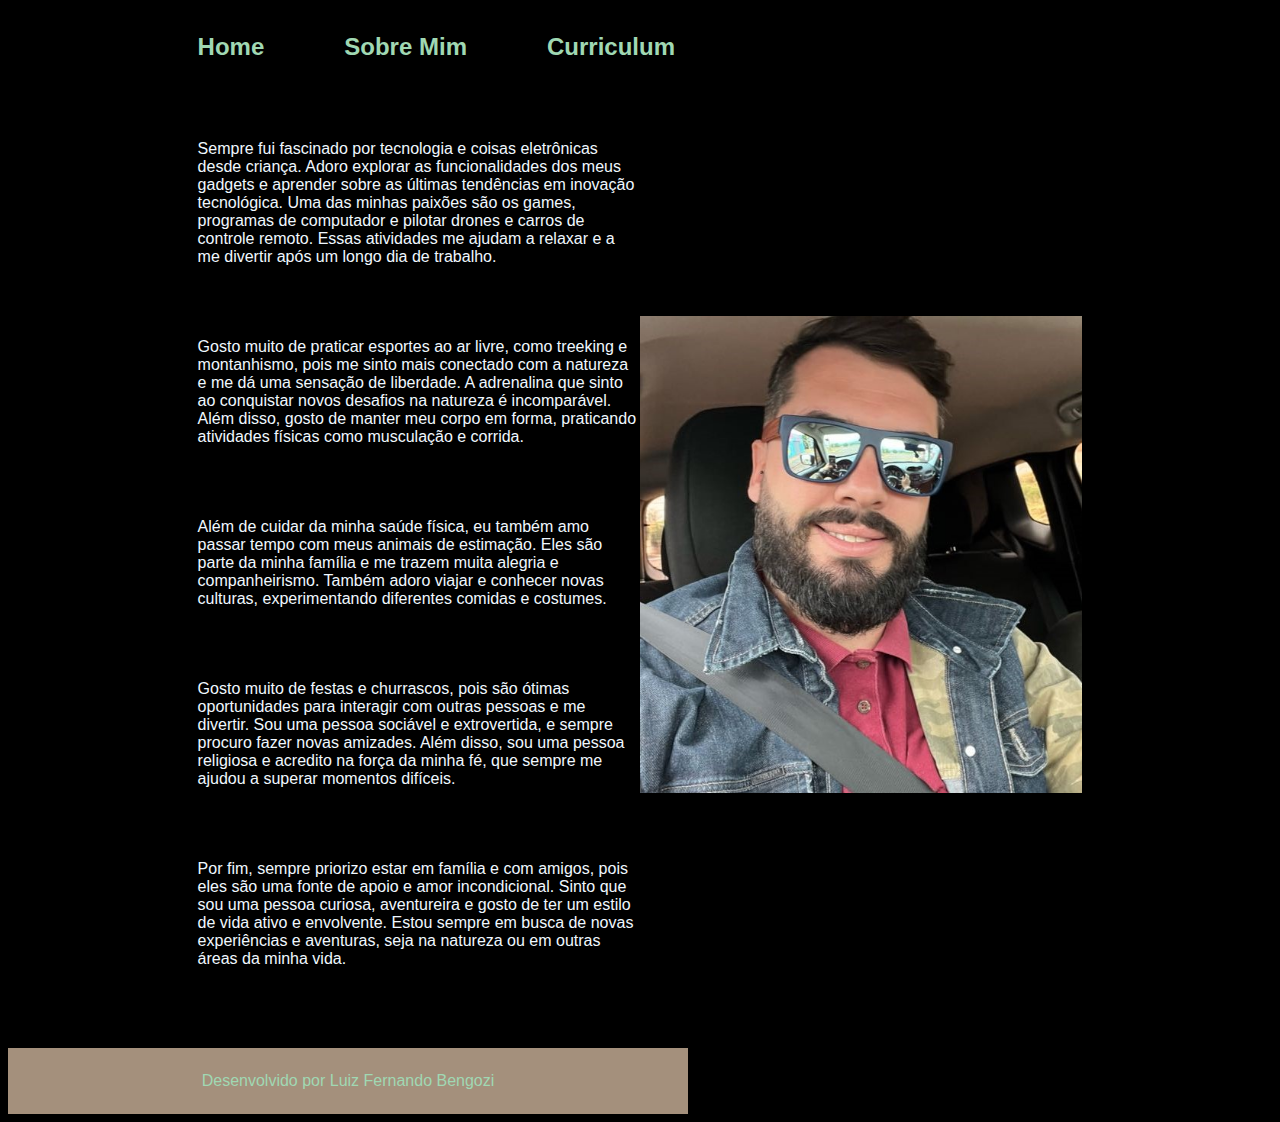
==== about.html @ 2db86eae "Add files via upload" ====
<!DOCTYPE html>
<html lang="pt-br">
<head>
    <meta charset="UTF-8">
    <meta http-equiv="X-UA-Compatible" content="IE=edge">
    <meta name="viewport" content="width=device-width, initial-scale=1.0">
    <title>Sobre Mim</title>
    <link rel="stylesheet" href="/style/style.css">
</head>
<body>
    <header class="cabecalho">
        <nav class="cabecalho__menu">
            <a class="cabecalho__menu__link" href="index.html">Home</a>
            <a class="cabecalho__menu__link" href="about.html">Sobre Mim</a>
            <a class="cabecalho__menu__link" href="about2.html">Curriculum</a>
        </nav>
    </header>
    
    <main class="apresentacao">
        <section class="apresentacao__conteudo">
        <!-- <h1c class="apresentacao__conteudo__titulo"> Sobre Mim </h1> -->
        <p class="apresentacao__conteudo__texto">Sempre fui fascinado por tecnologia e coisas eletrônicas desde criança. Adoro explorar as funcionalidades dos meus gadgets e aprender sobre as últimas tendências em inovação tecnológica. Uma das minhas paixões são os games, programas de computador e pilotar drones e carros de controle remoto. Essas atividades me ajudam a relaxar e a me divertir após um longo dia de trabalho.</p>
        <p class="apresentacao__conteudo__texto">Gosto muito de praticar esportes ao ar livre, como treeking e montanhismo, pois me sinto mais conectado com a natureza e me dá uma sensação de liberdade. A adrenalina que sinto ao conquistar novos desafios na natureza é incomparável. Além disso, gosto de manter meu corpo em forma, praticando atividades físicas como musculação e corrida.</p>
        <p class="apresentacao__conteudo__texto">Além de cuidar da minha saúde física, eu também amo passar tempo com meus animais de estimação. Eles são parte da minha família e me trazem muita alegria e companheirismo. Também adoro viajar e conhecer novas culturas, experimentando diferentes comidas e costumes.</p>
        <p class="apresentacao__conteudo__texto">Gosto muito de festas e churrascos, pois são ótimas oportunidades para interagir com outras pessoas e me divertir. Sou uma pessoa sociável e extrovertida, e sempre procuro fazer novas amizades. Além disso, sou uma pessoa religiosa e acredito na força da minha fé, que sempre me ajudou a superar momentos difíceis.</p>
        <p class="apresentacao__conteudo__texto">Por fim, sempre priorizo estar em família e com amigos, pois eles são uma fonte de apoio e amor incondicional. Sinto que sou uma pessoa curiosa, aventureira e gosto de ter um estilo de vida ativo e envolvente. Estou sempre em busca de novas experiências e aventuras, seja na natureza ou em outras áreas da minha vida.</p>
        </section>
    <img class="apresentacao__imagem" src="/assets/fotoperfil.jpg" alt="Foto Luiz Fernando Bengozi">
    </main>

    <footer class="rodape">
        <a class="rodape" href="index.html"> Desenvolvido por Luiz Fernando Bengozi</a>
    </footer>
    
</body>
</html>
---- style/style.css ----
@import url('https://fonts.googleapis.com/css2?family= Krona +One &família= Montserrat:wght@400;600 & display=swap');

:root{
    --cor-primaria: #8D7B68;
    --cor-secundaria: #F1DEC9;
    --cor-terciaria: #A0D8B3;
    --cor-hover: #A4907C;
    --fonte-primaria:'Krona One', sans-serif;
    --fonte-secundaria:'Montserrat', sans-serif;

}

body{
    /* height: 100vh; */
    box-sizing: border-box;
    background-color: black;
    color: aliceblue;
}
.titulo-destaque{
    color: var(--cor-terciaria)
}
.cabecalho{
    padding: 2% 0% 0% 15%;

}
.cabecalho__menu{
    display: flex;
    gap: 80px;

}
.cabecalho__menu__link{
    font-family: var(--fonte-secundaria);
    font-size: 24px;
    font-weight: 600;
    color: var(--cor-terciaria);
    text-decoration: none;
}

.apresentacao {
    margin: 5% 15%;
    display: flex;
    align-items: center;
    justify-content: space-between;
}

.apresentacao__conteudo {
    width: 50%;
    display: flex;
    flex-direction: column;
    gap: 40px;

}

.apresentacao__conteudo__titulo {
    font-size: 2rem;
    font-family: 'Krona One', sans-serif

}

.apresentacao__conteudo__texto {
    font-size: 1,5rem;
    font-family: var(--fonte-secundaria);}

.apresentacao__links {
    display: flex;
    flex-direction: column;
    justify-content: space-between;
    align-items: center;
    gap: 32px;
    width: 50%;
}

.apresentacao__links__apresentacao {
    /* background-color: #22d4fd; */
    display: flex;
    justify-content: center;
    gap: 16px;
    border: 2px solid var(--cor-terciaria);
    width: 50%;
    text-align: center;
    border-radius: 8px;
    font-size: 1,5rem;
    font-weight: 600;
    padding: 21.5px 0;
    text-decoration: none;
    color: var(--cor-secundaria);
    font-family: var(--fonte-secundaria);
}
.apresentacao__links__subtitulo {
    font-size: 1,5rem;
    font-family: var(--fonte-secundaria);}

.apresentacao__links__link:hover {
    background-color: var(--cor-hover);
}
.rodape {
    padding: 24px;
    width: 50%;
    color: var(--cor-terciaria);
    background-color: var(--cor-hover);
    text-align: center;
    text-decoration: none;
    font-family: var(--fonte-secundaria);
    font-size: 1,5rem;
    font-weight: 400;
}

.apresentacao__imagem {
width: 50%;
}

.rodape:hover {
        background-color: #000000;
}
.imagem{
    display: flex;
    justify-content: center;
    gap: 16px;
    border: 10px solid var(--cor-terciaria);
    width: 378px;
    text-align: center;
    border-radius: 8px;
    font-size: 1,5rem;
}

@media (max-width: 1200px){
.cabecalho {pa: 10%;
}
.cabecalho__menu {
    justify-content: center;
}

.apresentacao {
    flex-direction: column-reverse;
    padding: 5%;
    }

.apresentacao__conteudo {
    width: auto;
}

.apresentacao__links {
    width: auto;
}

.rodape {
    width: auto;
}
}
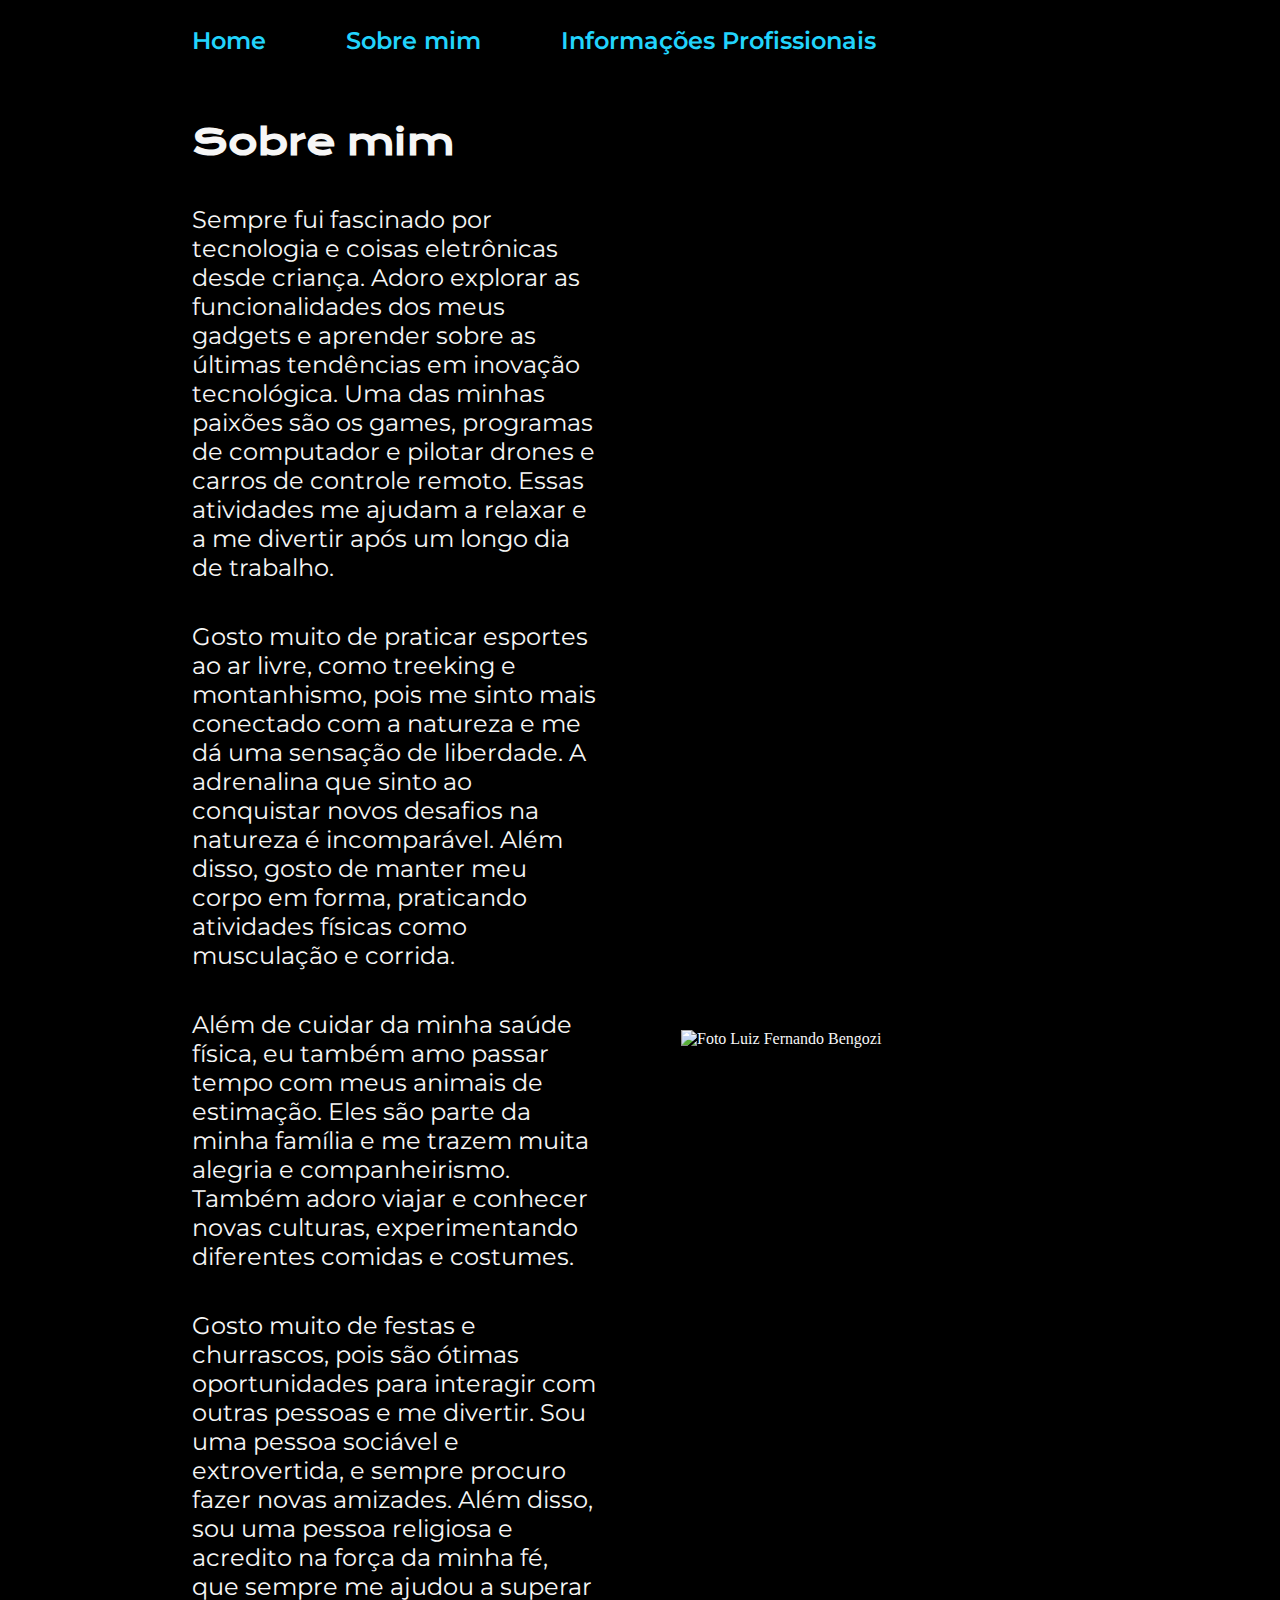
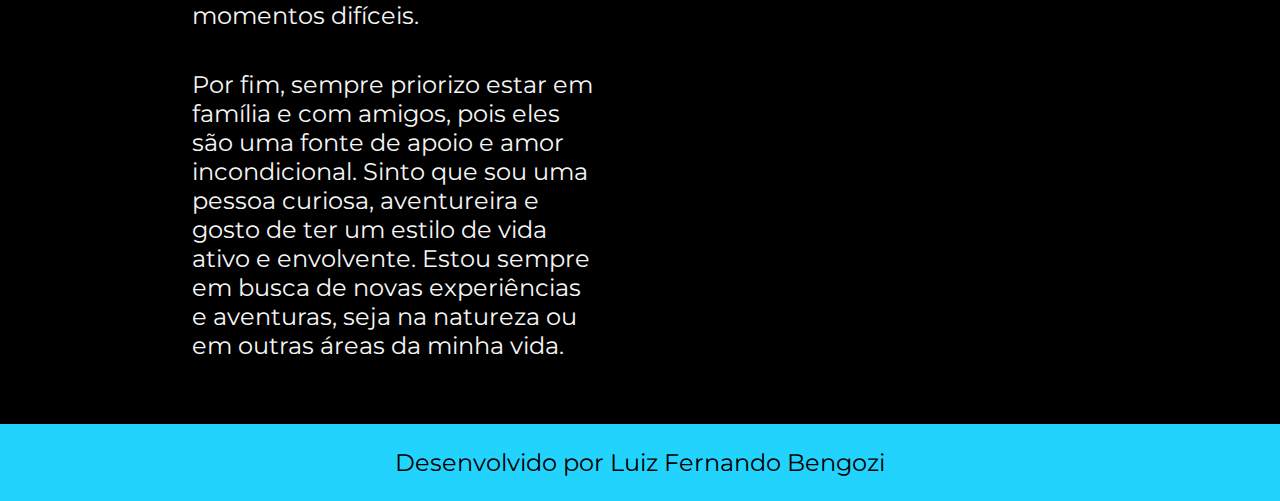
==== commit 17e495c1: "Add files via upload" ====
--- a/about.html
+++ b/about.html
@@ -1,36 +1,43 @@
-<!DOCTYPE html>
-<html lang="pt-br">
-<head>
-    <meta charset="UTF-8">
-    <meta http-equiv="X-UA-Compatible" content="IE=edge">
-    <meta name="viewport" content="width=device-width, initial-scale=1.0">
-    <title>Sobre Mim</title>
-    <link rel="stylesheet" href="/style/style.css">
-</head>
-<body>
-    <header class="cabecalho">
-        <nav class="cabecalho__menu">
-            <a class="cabecalho__menu__link" href="index.html">Home</a>
-            <a class="cabecalho__menu__link" href="about.html">Sobre Mim</a>
-            <a class="cabecalho__menu__link" href="about2.html">Curriculum</a>
-        </nav>
-    </header>
-    
-    <main class="apresentacao">
-        <section class="apresentacao__conteudo">
-        <!-- <h1c class="apresentacao__conteudo__titulo"> Sobre Mim </h1> -->
-        <p class="apresentacao__conteudo__texto">Sempre fui fascinado por tecnologia e coisas eletrônicas desde criança. Adoro explorar as funcionalidades dos meus gadgets e aprender sobre as últimas tendências em inovação tecnológica. Uma das minhas paixões são os games, programas de computador e pilotar drones e carros de controle remoto. Essas atividades me ajudam a relaxar e a me divertir após um longo dia de trabalho.</p>
-        <p class="apresentacao__conteudo__texto">Gosto muito de praticar esportes ao ar livre, como treeking e montanhismo, pois me sinto mais conectado com a natureza e me dá uma sensação de liberdade. A adrenalina que sinto ao conquistar novos desafios na natureza é incomparável. Além disso, gosto de manter meu corpo em forma, praticando atividades físicas como musculação e corrida.</p>
-        <p class="apresentacao__conteudo__texto">Além de cuidar da minha saúde física, eu também amo passar tempo com meus animais de estimação. Eles são parte da minha família e me trazem muita alegria e companheirismo. Também adoro viajar e conhecer novas culturas, experimentando diferentes comidas e costumes.</p>
-        <p class="apresentacao__conteudo__texto">Gosto muito de festas e churrascos, pois são ótimas oportunidades para interagir com outras pessoas e me divertir. Sou uma pessoa sociável e extrovertida, e sempre procuro fazer novas amizades. Além disso, sou uma pessoa religiosa e acredito na força da minha fé, que sempre me ajudou a superar momentos difíceis.</p>
-        <p class="apresentacao__conteudo__texto">Por fim, sempre priorizo estar em família e com amigos, pois eles são uma fonte de apoio e amor incondicional. Sinto que sou uma pessoa curiosa, aventureira e gosto de ter um estilo de vida ativo e envolvente. Estou sempre em busca de novas experiências e aventuras, seja na natureza ou em outras áreas da minha vida.</p>
-        </section>
-    <img class="apresentacao__imagem" src="/assets/fotoperfil.jpg" alt="Foto Luiz Fernando Bengozi">
-    </main>
-
-    <footer class="rodape">
-        <a class="rodape" href="index.html"> Desenvolvido por Luiz Fernando Bengozi</a>
-    </footer>
-    
-</body>
+<!DOCTYPE html>
+<html lang="pt-br">
+
+<head>
+    <meta charset="UTF-8">
+    <meta http-equiv="X-UA-Compatible" content="IE=edge">
+    <meta name="viewport" content="width=device-width, initial-scale=1.0">
+    <title>Sobre mim</title>
+    <link rel="stylesheet" href="./styles/style.css">
+</head>
+
+<body>
+    <header class="cabecalho">
+        <nav class="cabecalho__menu">
+            <a class="cabecalho__menu__link" href="index.html">Home</a>
+            <a class="cabecalho__menu__link" href="about.html">Sobre mim</a>
+            <a class="cabecalho__menu__link" href="about2.html">Informações Profissionais</a>
+        </nav>
+    </header>
+
+    <main class="apresentacao">
+        <section class="apresentacao__conteudo">
+            <h1 class="apresentacao__conteudo__titulo">Sobre mim</h1>
+            <p class="apresentacao__conteudo__texto">Sempre fui fascinado por tecnologia e coisas eletrônicas desde criança. Adoro explorar as funcionalidades dos meus gadgets e aprender sobre as últimas tendências em inovação tecnológica. Uma das minhas paixões são os games, programas de computador e pilotar drones e carros de controle remoto. Essas atividades me ajudam a relaxar e a me divertir após um longo dia de trabalho.
+            </p>
+            <p class="apresentacao__conteudo__texto">Gosto muito de praticar esportes ao ar livre, como treeking e montanhismo, pois me sinto mais conectado com a natureza e me dá uma sensação de liberdade. A adrenalina que sinto ao conquistar novos desafios na natureza é incomparável. Além disso, gosto de manter meu corpo em forma, praticando atividades físicas como musculação e corrida.
+            </p>
+            <p class="apresentacao__conteudo__texto">Além de cuidar da minha saúde física, eu também amo passar tempo com meus animais de estimação. Eles são parte da minha família e me trazem muita alegria e companheirismo. Também adoro viajar e conhecer novas culturas, experimentando diferentes comidas e costumes.
+            </p>
+            <p class="apresentacao__conteudo__texto">Gosto muito de festas e churrascos, pois são ótimas oportunidades para interagir com outras pessoas e me divertir. Sou uma pessoa sociável e extrovertida, e sempre procuro fazer novas amizades. Além disso, sou uma pessoa religiosa e acredito na força da minha fé, que sempre me ajudou a superar momentos difíceis.
+            </p>
+            <p class="apresentacao__conteudo__texto">Por fim, sempre priorizo estar em família e com amigos, pois eles são uma fonte de apoio e amor incondicional. Sinto que sou uma pessoa curiosa, aventureira e gosto de ter um estilo de vida ativo e envolvente. Estou sempre em busca de novas experiências e aventuras, seja na natureza ou em outras áreas da minha vida.
+            </p>
+        </section>
+        <img class="apresentacao__imagem" src="./assets/imagem.jpg" alt="Foto Luiz Fernando Bengozi">
+    </main>
+
+    <footer class="rodape">
+        <p>Desenvolvido por Luiz Fernando Bengozi</p>
+    </footer>
+</body>
+
 </html>--- a/styles/style.css
+++ b/styles/style.css
@@ -0,0 +1,124 @@
+@import url('https://fonts.googleapis.com/css2?family=Krona+One&family=Montserrat:wght@400;600&display=swap');
+
+:root {
+    --cor-primaria: #000000;
+    --cor-secundaria: #F6F6F6;
+    --cor-terciaria: #22D4FD;
+    --cor-hover: #272727;
+
+    --fonte-primaria: 'Krona One', sans-serif;
+    --fonte-secundaria: 'Montserrat', sans-serif;
+}
+*{
+    margin: 0;
+    padding: 0;
+}
+
+body{
+    box-sizing: border-box;
+    background-color: var(--cor-primaria);
+    color: var(--cor-secundaria);
+}
+.cabecalho{
+    padding: 2% 0% 0% 15%;
+}
+.cabecalho__menu{
+    display: flex;
+    gap: 80px;
+}
+.cabecalho__menu__link{
+    font-family: var(--fonte-secundaria);
+    font-size: 1.5rem;
+    font-weight: 600;
+    color: var(--cor-terciaria);
+    text-decoration: none;
+}
+.apresentacao{
+    padding: 5% 15%;
+    display: flex;
+    align-items: center;
+    justify-content: space-between;
+    gap: 82px;
+}
+.apresentacao__conteudo{
+    width: 50%;
+    display: flex;
+    flex-direction: column;
+    gap: 40px;
+}
+
+.apresentacao__conteudo__titulo{
+    font-size: 2.25rem;
+    font-family: var(--fonte-primaria);
+}
+.titulo-destaque{
+    color: var(--cor-terciaria);
+}
+
+.paragrafo__destaque{
+    color: var(--cor-terciaria);
+}
+
+.apresentacao__conteudo__texto{
+    font-size: 1.5rem;
+    font-family: var(--fonte-secundaria);
+}
+
+.apresentacao__links{
+    display: flex;
+    flex-direction: column;
+    justify-content: space-between;
+    align-items: center;
+    gap: 32px;
+}
+.apresentacao__links__subtitulo{
+    font-family: var(--fonte-primaria);
+    font-weight: 400;
+    font-size: 1.5rem;
+}
+.apresentacao__links__navegacao{
+    display: flex;
+    justify-content: center;
+    gap: 16px;
+    border: 2px solid var(--cor-terciaria);
+    width: 50%;
+    text-align: center;
+    border-radius: 8px;
+    font-size: 1.5rem;
+    font-weight: 600;
+    padding: 21.5px 0;
+    text-decoration: none;
+    color: var(--cor-secundaria);
+    font-family: var(--fonte-secundaria);
+}
+.apresentacao__links__link:hover{
+    background-color: var(--cor-hover);
+}
+.apresentacao__imagem{
+    width: 50%;
+}
+.rodape{
+    color: var(--cor-primaria);
+    background-color: var(--cor-terciaria);
+    padding: 24px;
+    text-align: center;
+    font-family: var(--fonte-secundaria);
+    font-size: 1.5rem;
+    font-weight: 400;
+}
+
+@media (max-width: 1200px) {
+    .cabecalho{
+         padding: 10%;  
+    }
+    .cabecalho__menu{
+        justify-content: center;
+    }
+    .apresentacao{
+        flex-direction: column-reverse;
+        padding: 5%;
+    }
+    .apresentacao__conteudo{
+        width: auto;
+    }
+}